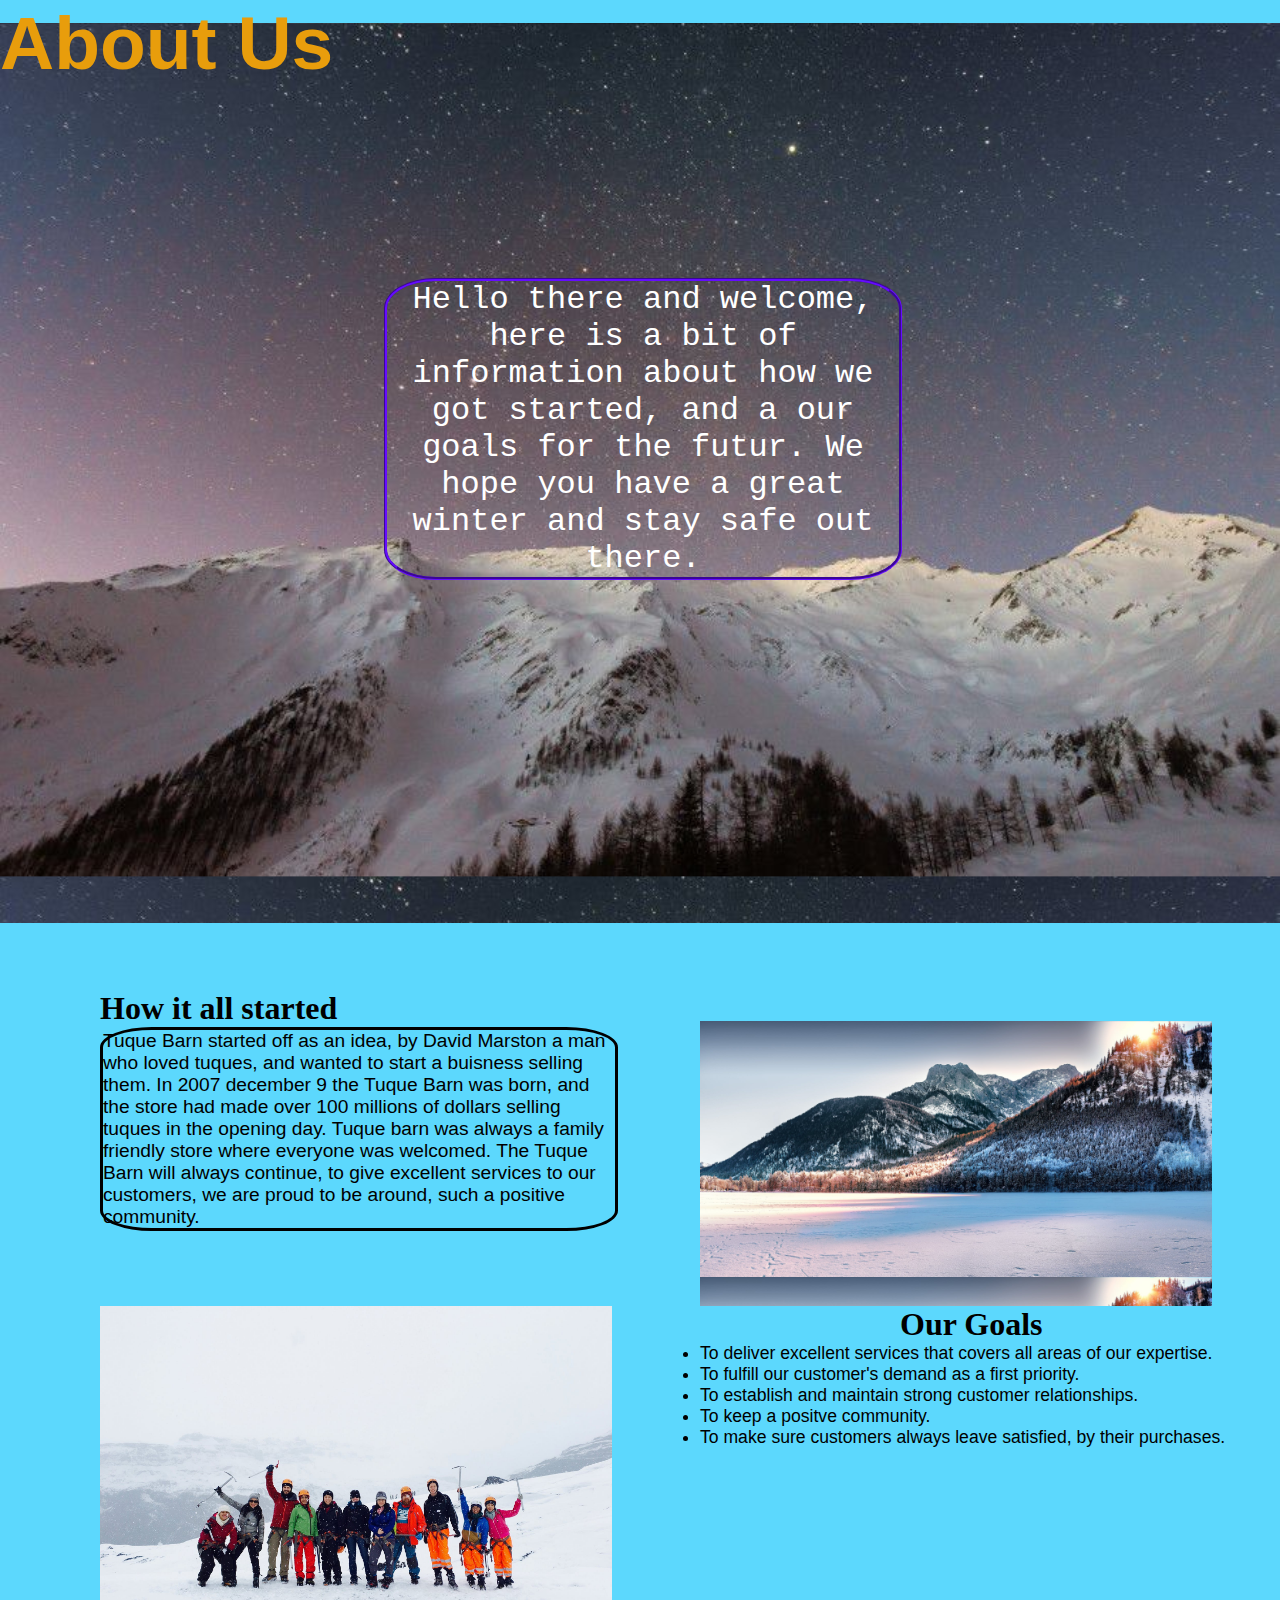
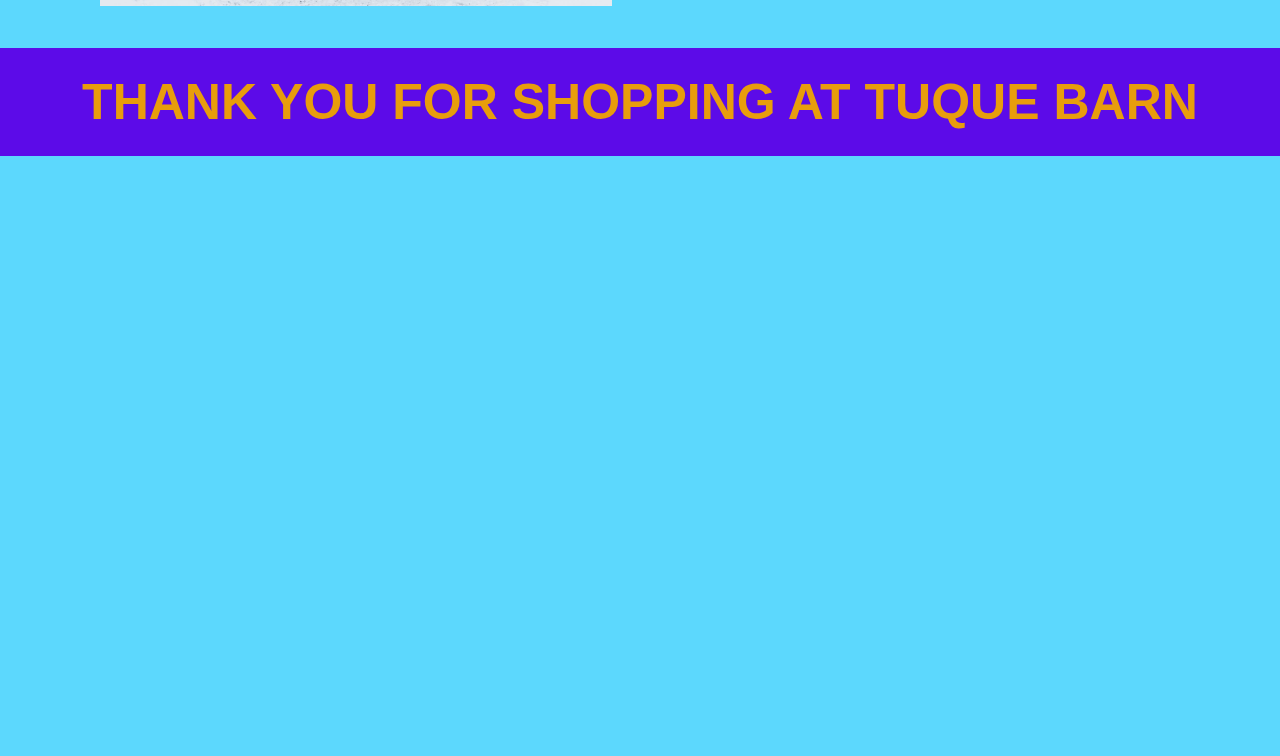
==== About-Us.html @ d9ed6664 "umar's-pages+css" ====
<!doctype html>
<HTML>
<head>
    <title>About us</title>
    <link rel="stylesheet" type="text/css" href="group stylings.css">
</head>
<body>
    

<div class="div-first" >
        <h2>About Us</h2>
    </div>
    <div class='div-two' id="top bar">
        
        <a> Store </a>
        <a href ="About-Us.html" id="About Us"> About us </a>
        <a> Contact Us </a>
        <a> Fact </a>
        <a> Cart </a>
    </div>
    <div class="snowimage"></div>
    <div class="information"><p class="purple">Hello there and welcome, here is a bit of information about how we got started, and a our goals for the futur. We hope you have a great winter and stay safe out there.
        </p></div>
        <div class="intro">
            <h1 class="title2">How it all started</h1>
            <p class="paragraph2">Tuque Barn started off as an idea, by David Marston a man who loved tuques, and wanted to  start a buisness selling them. In 2007 december 9 the Tuque Barn was born, and the store had made over 100 millions of dollars selling tuques in the opening day. Tuque barn was always a family friendly store where everyone was welcomed. The Tuque Barn will always continue, to give excellent services to our customers, we are proud to be around, such a positive community.      </p>

        </div>
        <div class="mountain"></div>
        <div class="happyFamily"></div>
        <div>
            <h1 class="title3"> Our Goals</h1>
            <ul class="list1">
                <li>To deliver excellent services that covers all areas of our expertise.</li>
                <li>To fulfill our customer's demand as a first priority.</li>
                <li>To establish and maintain strong customer relationships.</li>
                <li>To keep a positve community.</li>
                <li>To make sure customers always leave satisfied, by their purchases.</li>
            </ul>
            <div>
                <h1 class="title4">THANK YOU FOR SHOPPING AT TUQUE BARN</h1>
            </div>

        </div>

</body>
---- group stylings.css ----
*{
    margin:0;
    padding:0;
}
body{
    background-color: rgb(92, 216, 253);
}
.nav h2 {
    height: 60px;
    font-family:impact,charcoal,sans-serif;
    font-size: 50px;
    color:rgb(232,157,12);
    float: left;
    margin-top: 18px;
    margin-left: 15px;
}
.nav a {
    float: right;
    margin: 15px 10px;
    font-size:20px;
    color:rgb(232,157,12);
    text-decoration: none;
}
.nav{
    width:100%;
    height:100px;
    background-color:rgb(109,12,232);
    color:rgb(0, 109, 128); 
}

.winterimage{
    background-image: url("happyPeople.jpg");
    width: 100%;
    height: 700px;
    background-size: cover;
    margin-top:10px;
    margin-bottom: 50px;
}

.introduction{
    width: 40%;
    margin: 0 auto;
    font-size: 2.0em;
    border-radius: 10%;
    text-align: center;
    border: rgb(92, 11, 232);
    border-style: groove;
    font-family: 'Courier New', Courier, monospace;
}

.tuque-pic{
    width: 30%;
    height:300px;
    margin-right: 50px;
    border: 5px solid rgb(232,157,12);
    background-color: rgb(92, 216, 253);
    /*display: inline-block;*/
    float: right;
}
.tuque-pic img{
    object-fit: contain;
    max-height: 85%;
    max-width: 85%;
    display: block; 
    margin: 0 auto;

}
.tuque-pic p{
    height: 50px;
    color: rgb(232,157,12);;
    background-color: rgb(92, 216, 253);
    border:1px solid rgb(232,157,12);
    text-align: center;
    font-size: 2.5em
}
.text {
    height: 300px;
    width: 30%;
    display: inline-block;
    font-size: 4.0em;
    color: rgb(63,18,232)

}

/* umars section*/ /*warning code is not gonna look pretty*/
.div-first{
    height: 60px;
    width: 50%;
    font-family:impact,charcoal,sans-serif;
    font-size: 50px;
    color:rgb(232,157,12);
    position: relative; 
    left: 0px; 
    top: 0px;
    z-index:1;
}
.snowimage{

  background-image: url("snow-mountain.jpg");
    width: 100%;
    height: 900px;
    position: relative;
    background-size: 100%;
    bottom: 55px;
}
.information{
    width: 40%;
    font-size: 2.0em;
    position:relative;
    left: 30%;
    bottom: 700px;
    z-index:1;
    border-radius: 10%;
    text-align: center;
    border: rgb(92, 11, 232) ;
    border-style: groove;
    font-family: 'Courier New', Courier, monospace;
    
}
.purple{
    color: white;
}
.title2{
    position: relative;
    left: 100px;
    bottom: 290px;
}
.paragraph2{
    width: 40%;
    position: relative;
    left: 100px;
    bottom: 290px;
    font-size: 1.20em;
    border-radius: 10%;
    border-style: solid;
    text-align: left;
    font-family: 'Franklin Gothic Medium', 'Arial Narrow', Arial, sans-serif;
}
.mountain{
    background-image: url("mountain2.jpeg");
    width: 40%;
    height: 285px;
    background-size: 100%;
    position: relative;
    left: 700px;
    bottom:500px;
    
}
.happyFamily{
    background-image: url("happyfamily.jpeg");
    width: 40%;
    height: 300px;
    background-size: 100%;
    position: relative;
    left: 100px;
    bottom:500px;

}
.title3{
    position: relative;
    left: 900px;
    bottom: 800px;
}
.list1{
    position: relative;
    left: 700px;
    bottom: 800px;
    font-size: 1.10em;
    font-family: 'Franklin Gothic Medium', 'Arial Narrow', Arial, sans-serif 
}

.title4{
   text-align: center; 
  background-color: rgb(92, 11, 232);  
  border: 25px solid  rgb(92, 11, 232) ;
  position: relative;
   bottom:600px;
   font-family:impact,charcoal,sans-serif;
    font-size: 50px;
    color:rgb(232,157,12);
}
/* umars section "contact us" */ /*warning code is not gonna look pretty*/
.div3{
    height: 60px;
    width: 50%;
    font-family:impact,charcoal,sans-serif;
    font-size: 50px;
    color:rgb(232,157,12);
    position: relative; 
    left: 0px; 
    top: 0px;
    z-index:1;
}
.contactInfo{
    border: 15px solid rgb(92, 11, 232) ;
  padding: 5px;
  margin: 5px; 
  font-size: 20px; 

}
.list2{
    position: relative;
    left: 25%;
    bottom: 350px;
    font-size: 1.10em;
    font-family: 'Franklin Gothic Medium', 'Arial Narrow', Arial, sans-serif 
}
.title5{
    position: relative;
    left: 25%;
    bottom: 350px;
}
.mountain3{
    background-image: url("mountain3.jpeg");
    width: 39%;
    height: 310px;
    background-size: 100%;
    position: relative;
    left: 845px;
    bottom:600px;
    
}
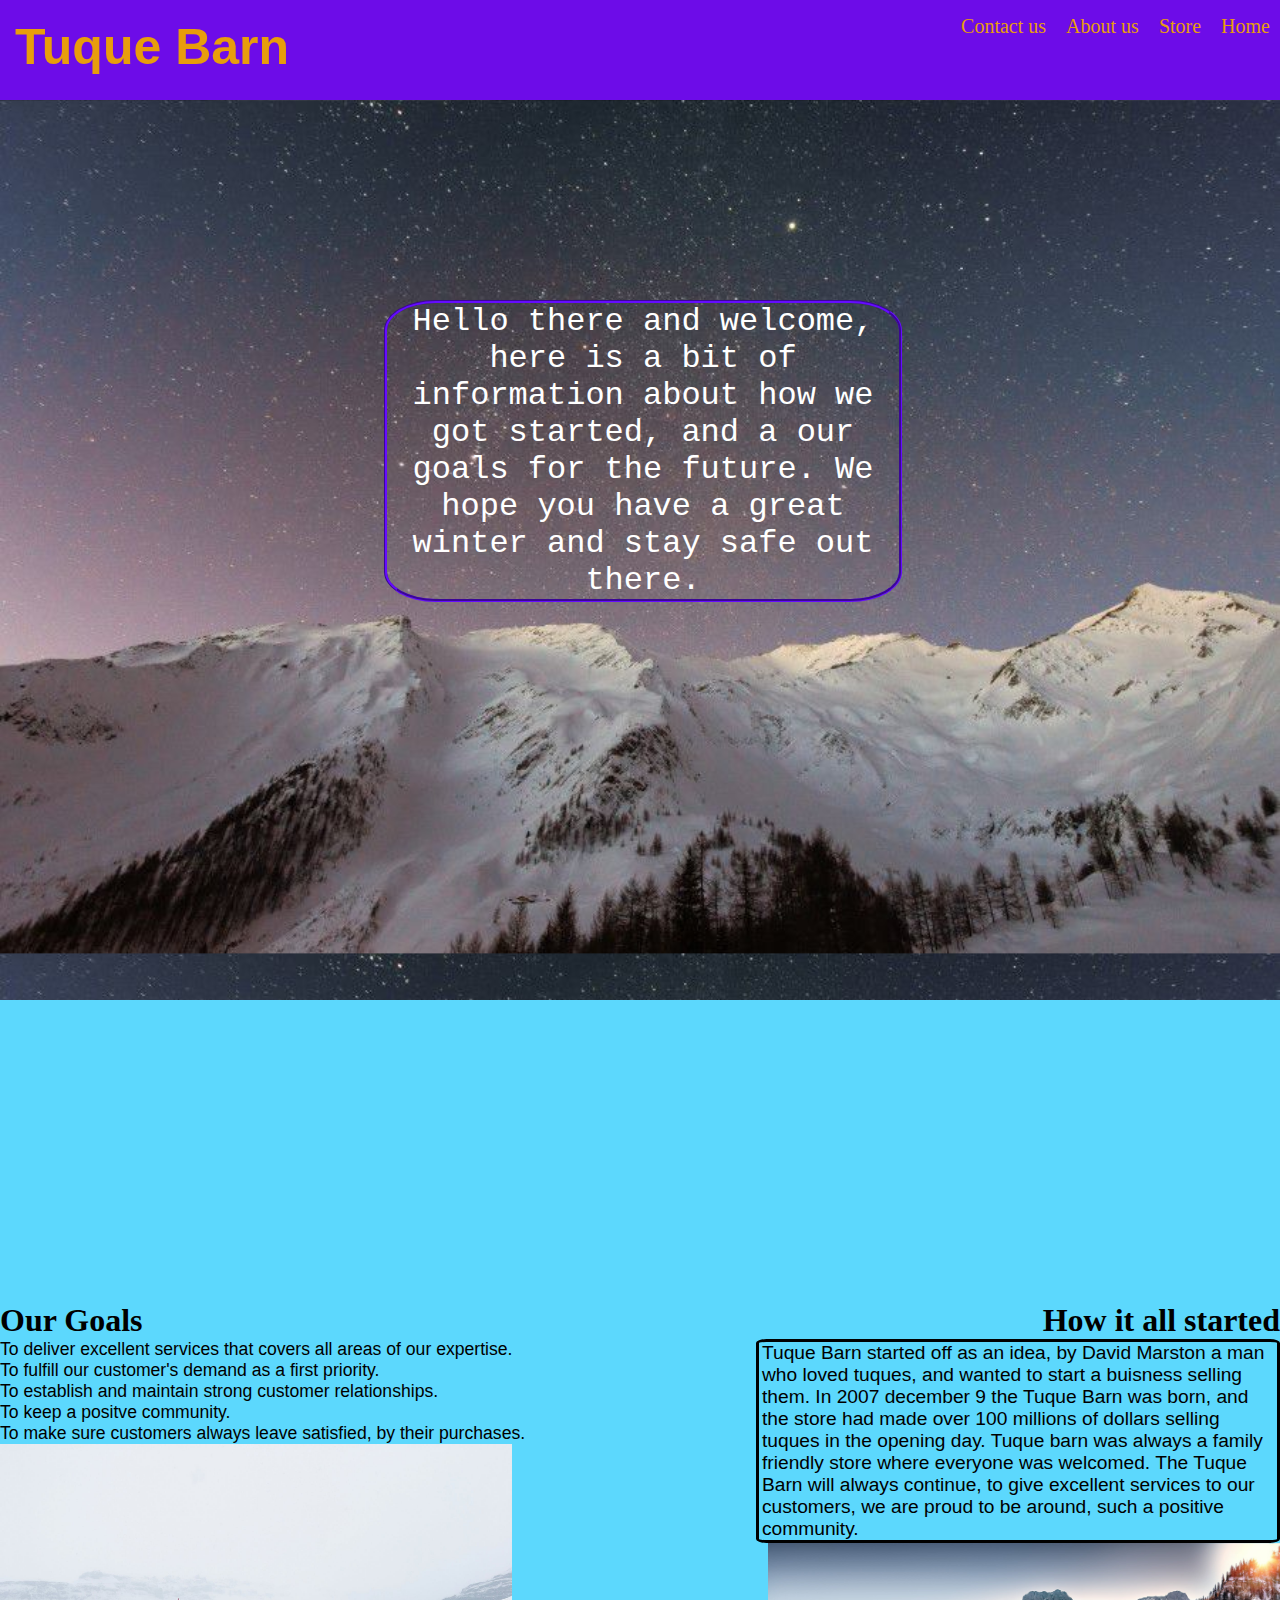
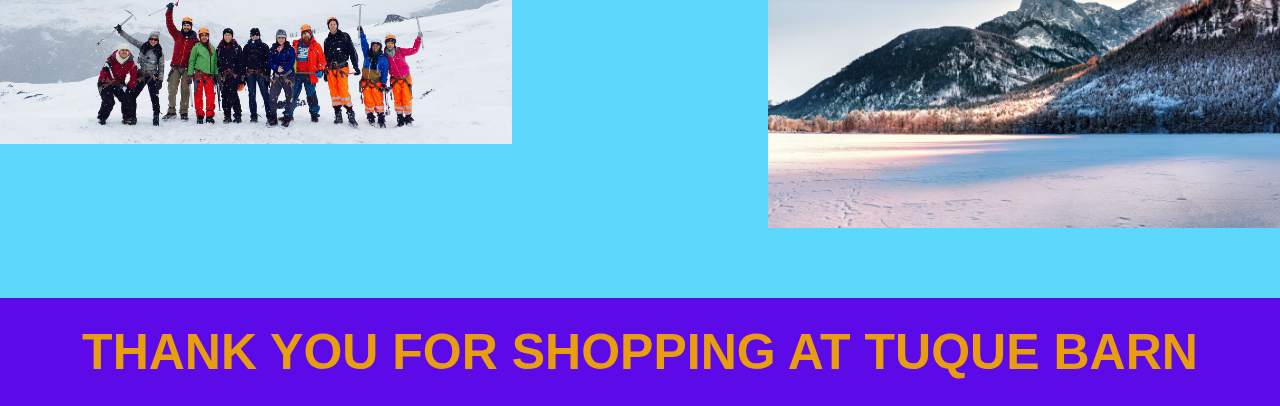
==== commit abdf8fe1: "fixed contact/about/andform" ====
--- a/About-Us.html
+++ b/About-Us.html
@@ -6,8 +6,16 @@
 </head>
 <body>
     
-
-<div class="div-first" >
+    <div class="nav" id="top-bar">
+        <h2>Tuque Barn</h2>
+        <a href ="index.html" id="home"> Home </a>
+        <a href ="store-page.html"> Store </a>
+        <a href ="About-Us.html"> About us </a>
+        <a href ="Contact-Us.html"> Contact us </a>
+        <!--<a> Fact </a>
+        <a> Cart </a>-->
+    </div>
+<!--<div class="div-first" >
         <h2>About Us</h2>
     </div>
     <div class='div-two' id="top bar">
@@ -17,18 +25,16 @@
         <a> Contact Us </a>
         <a> Fact </a>
         <a> Cart </a>
-    </div>
+    </div>-->
     <div class="snowimage"></div>
-    <div class="information"><p class="purple">Hello there and welcome, here is a bit of information about how we got started, and a our goals for the futur. We hope you have a great winter and stay safe out there.
+    <div class="information"><p class="purple">Hello there and welcome, here is a bit of information about how we got started, and a our goals for the future. We hope you have a great winter and stay safe out there.
         </p></div>
         <div class="intro">
             <h1 class="title2">How it all started</h1>
             <p class="paragraph2">Tuque Barn started off as an idea, by David Marston a man who loved tuques, and wanted to  start a buisness selling them. In 2007 december 9 the Tuque Barn was born, and the store had made over 100 millions of dollars selling tuques in the opening day. Tuque barn was always a family friendly store where everyone was welcomed. The Tuque Barn will always continue, to give excellent services to our customers, we are proud to be around, such a positive community.      </p>
-
+ 
         </div>
-        <div class="mountain"></div>
-        <div class="happyFamily"></div>
-        <div>
+        <div class= "ab-text">
             <h1 class="title3"> Our Goals</h1>
             <ul class="list1">
                 <li>To deliver excellent services that covers all areas of our expertise.</li>
@@ -37,10 +43,16 @@
                 <li>To keep a positve community.</li>
                 <li>To make sure customers always leave satisfied, by their purchases.</li>
             </ul>
+        </div> 
             <div>
-                <h1 class="title4">THANK YOU FOR SHOPPING AT TUQUE BARN</h1>
+               
+        <div class="mountain"></div>
+        <div class="happyFamily"></div>
+                
             </div>
-
-        </div>
+            <div>
+            <h1 class="title4">THANK YOU FOR SHOPPING AT TUQUE BARN</h1>
+            </div>
+        
 
 </body>--- a/group stylings.css
+++ b/group stylings.css
@@ -49,13 +49,31 @@
 }
 
 .tuque-pic{
-    width: 30%;
+    width: 25%;
     height:300px;
     margin-right: 50px;
     border: 5px solid rgb(232,157,12);
     background-color: rgb(92, 216, 253);
     /*display: inline-block;*/
     float: right;
+}
+.sec-tuque-pic{
+    position:relative;
+    top: 30px;
+    width: 15%;
+    height:300px;
+    margin-right: 50px;
+    border: 5px solid rgb(232,157,12);
+    background-color: rgb(92, 216, 253);
+    display: inline-block;
+    /*float: right;*/
+}
+.sec-tuque-pic img{
+    object-fit: contain;
+    max-height: 85%;
+    max-width: 85%;
+    display: block; 
+    margin: 0 auto;
 }
 .tuque-pic img{
     object-fit: contain;
@@ -65,13 +83,21 @@
     margin: 0 auto;
 
 }
+.sec-tuque-pic p{
+    height: 50px;
+    color: rgb(232,157,12);;
+    background-color: rgb(92, 216, 253);
+    border:1px solid rgb(232,157,12);
+    text-align: center;
+    font-size: 2.5em;
+}    
 .tuque-pic p{
     height: 50px;
     color: rgb(232,157,12);;
     background-color: rgb(92, 216, 253);
     border:1px solid rgb(232,157,12);
     text-align: center;
-    font-size: 2.5em
+    font-size: 2.5em;
 }
 .text {
     height: 300px;
@@ -81,6 +107,14 @@
     color: rgb(63,18,232)
 
 }
+.store-form{
+
+    width: 30%;
+    height: 300px;
+    float: right;
+}
+
+
 
 /* umars section*/ /*warning code is not gonna look pretty*/
 .div-first{
@@ -99,14 +133,13 @@
   background-image: url("snow-mountain.jpg");
     width: 100%;
     height: 900px;
+    background-size: 100%;
+
+}
+.information{
+    width: 40%;
+    font-size: 2.0em;
     position: relative;
-    background-size: 100%;
-    bottom: 55px;
-}
-.information{
-    width: 40%;
-    font-size: 2.0em;
-    position:relative;
     left: 30%;
     bottom: 700px;
     z-index:1;
@@ -121,29 +154,38 @@
     color: white;
 }
 .title2{
-    position: relative;
-    left: 100px;
-    bottom: 290px;
+display: block;
+float: right;
+}
+.ab-text{
+    display: inline-block;
 }
 .paragraph2{
-    width: 40%;
-    position: relative;
+    padding-left: 3px;
+    padding-right:3px;
+    clear: both;
+    display:block;
+    width: 40%;
+    float: right;
     left: 100px;
     bottom: 290px;
     font-size: 1.20em;
-    border-radius: 10%;
+    border-radius: 2%;
     border-style: solid;
     text-align: left;
     font-family: 'Franklin Gothic Medium', 'Arial Narrow', Arial, sans-serif;
 }
 .mountain{
+    clear: both;
     background-image: url("mountain2.jpeg");
     width: 40%;
     height: 285px;
     background-size: 100%;
-    position: relative;
+    display:block;
     left: 700px;
     bottom:500px;
+    float: right;
+    background-size: cover;
     
 }
 .happyFamily{
@@ -151,18 +193,19 @@
     width: 40%;
     height: 300px;
     background-size: 100%;
-    position: relative;
+    display:inline-block;
     left: 100px;
     bottom:500px;
+    
 
 }
 .title3{
-    position: relative;
+    
     left: 900px;
     bottom: 800px;
 }
 .list1{
-    position: relative;
+    
     left: 700px;
     bottom: 800px;
     font-size: 1.10em;
@@ -173,7 +216,7 @@
    text-align: center; 
   background-color: rgb(92, 11, 232);  
   border: 25px solid  rgb(92, 11, 232) ;
-  position: relative;
+  margin-top: 150px;
    bottom:600px;
    font-family:impact,charcoal,sans-serif;
     font-size: 50px;
@@ -214,9 +257,9 @@
     background-image: url("mountain3.jpeg");
     width: 39%;
     height: 310px;
-    background-size: 100%;
-    position: relative;
-    left: 845px;
-    bottom:600px;
-    
-}
+    position:relative;
+    bottom:500px;
+    float: right;
+    background-size: cover;
+    padding-right: 20px;
+}
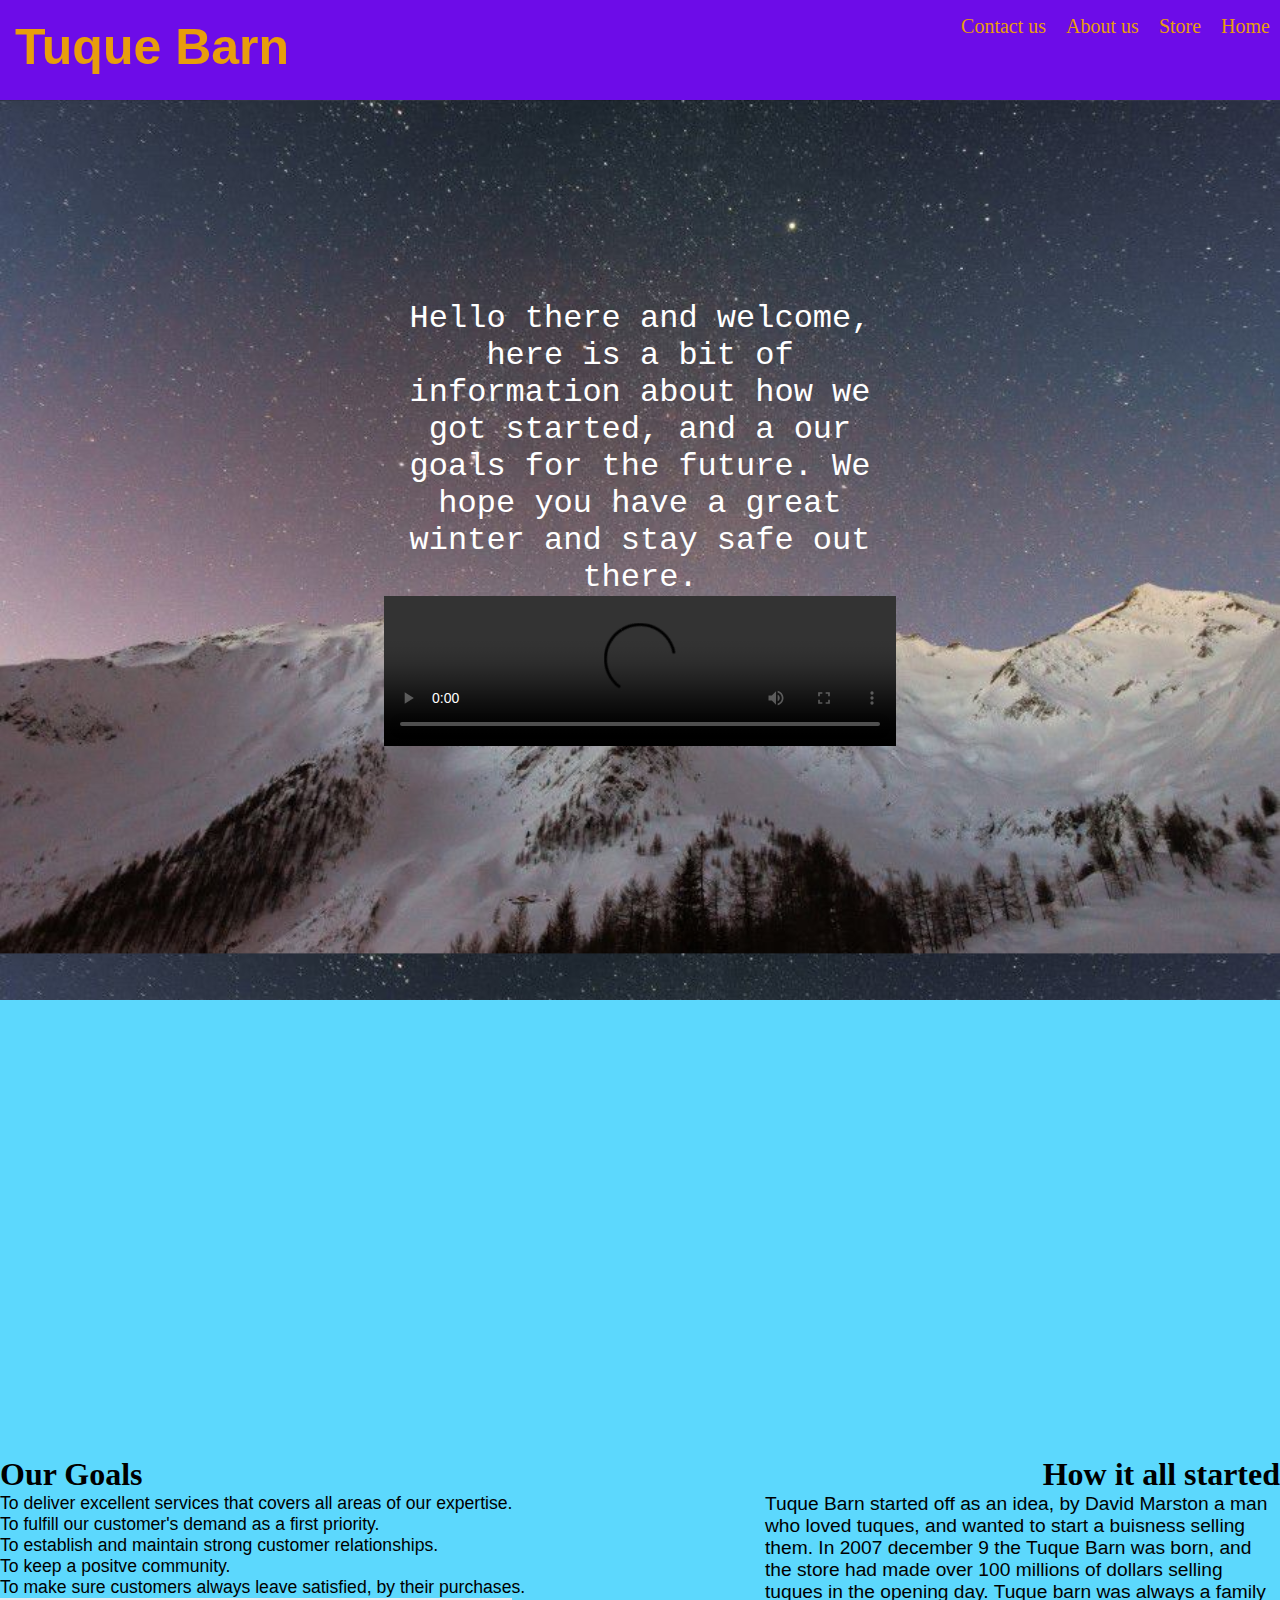
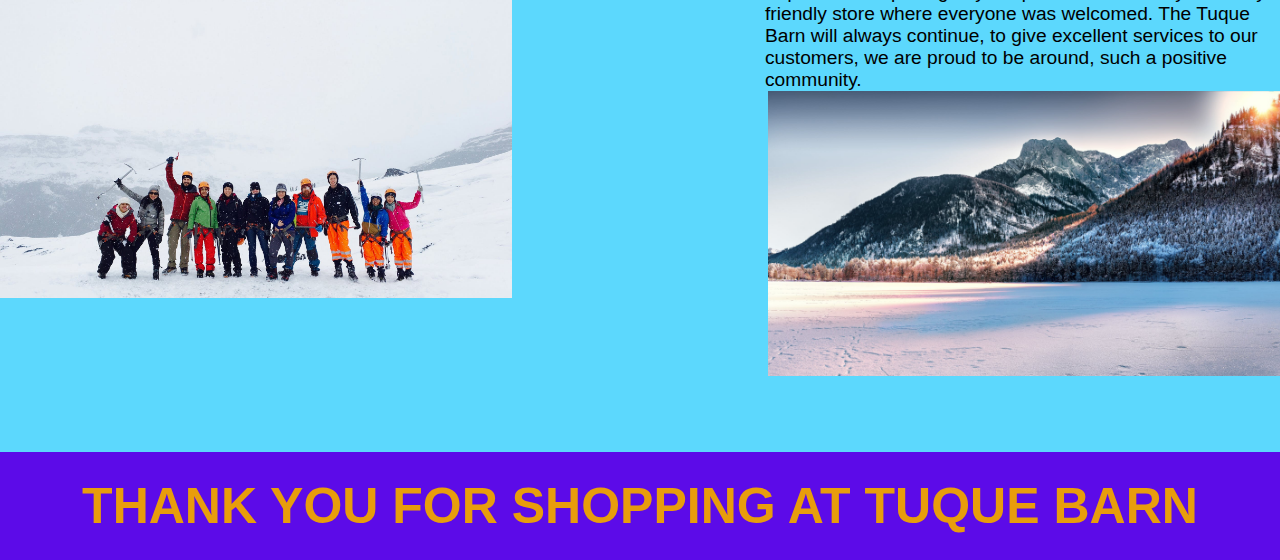
==== commit 43d818f8: "added video/  removed border" ====
--- a/About-Us.html
+++ b/About-Us.html
@@ -27,12 +27,16 @@
         <a> Cart </a>
     </div>-->
     <div class="snowimage"></div>
-    <div class="information"><p class="purple">Hello there and welcome, here is a bit of information about how we got started, and a our goals for the future. We hope you have a great winter and stay safe out there.
-        </p></div>
+    <div class="information">
+        <p class="purple">Hello there and welcome, here is a bit of information about how we got started, and a our goals for the future. We hope you have a great winter and stay safe out there.
+        </p>
+        <video controls class="video1" src="snowvid.mp4" type="video/mp4"></video>
+
+    </div>
         <div class="intro">
             <h1 class="title2">How it all started</h1>
             <p class="paragraph2">Tuque Barn started off as an idea, by David Marston a man who loved tuques, and wanted to  start a buisness selling them. In 2007 december 9 the Tuque Barn was born, and the store had made over 100 millions of dollars selling tuques in the opening day. Tuque barn was always a family friendly store where everyone was welcomed. The Tuque Barn will always continue, to give excellent services to our customers, we are proud to be around, such a positive community.      </p>
- 
+            
         </div>
         <div class= "ab-text">
             <h1 class="title3"> Our Goals</h1>
--- a/group stylings.css
+++ b/group stylings.css
@@ -41,10 +41,8 @@
     width: 40%;
     margin: 0 auto;
     font-size: 2.0em;
-    border-radius: 10%;
-    text-align: center;
-    border: rgb(92, 11, 232);
-    border-style: groove;
+    text-align: center;
+    font-weight:bold;
     font-family: 'Courier New', Courier, monospace;
 }
 
@@ -143,10 +141,9 @@
     left: 30%;
     bottom: 700px;
     z-index:1;
-    border-radius: 10%;
-    text-align: center;
-    border: rgb(92, 11, 232) ;
-    border-style: groove;
+    
+    text-align: center;
+   
     font-family: 'Courier New', Courier, monospace;
     
 }
@@ -170,8 +167,6 @@
     left: 100px;
     bottom: 290px;
     font-size: 1.20em;
-    border-radius: 2%;
-    border-style: solid;
     text-align: left;
     font-family: 'Franklin Gothic Medium', 'Arial Narrow', Arial, sans-serif;
 }
@@ -211,7 +206,9 @@
     font-size: 1.10em;
     font-family: 'Franklin Gothic Medium', 'Arial Narrow', Arial, sans-serif 
 }
-
+.video1{
+    width: 100%;
+}
 .title4{
    text-align: center; 
   background-color: rgb(92, 11, 232);  
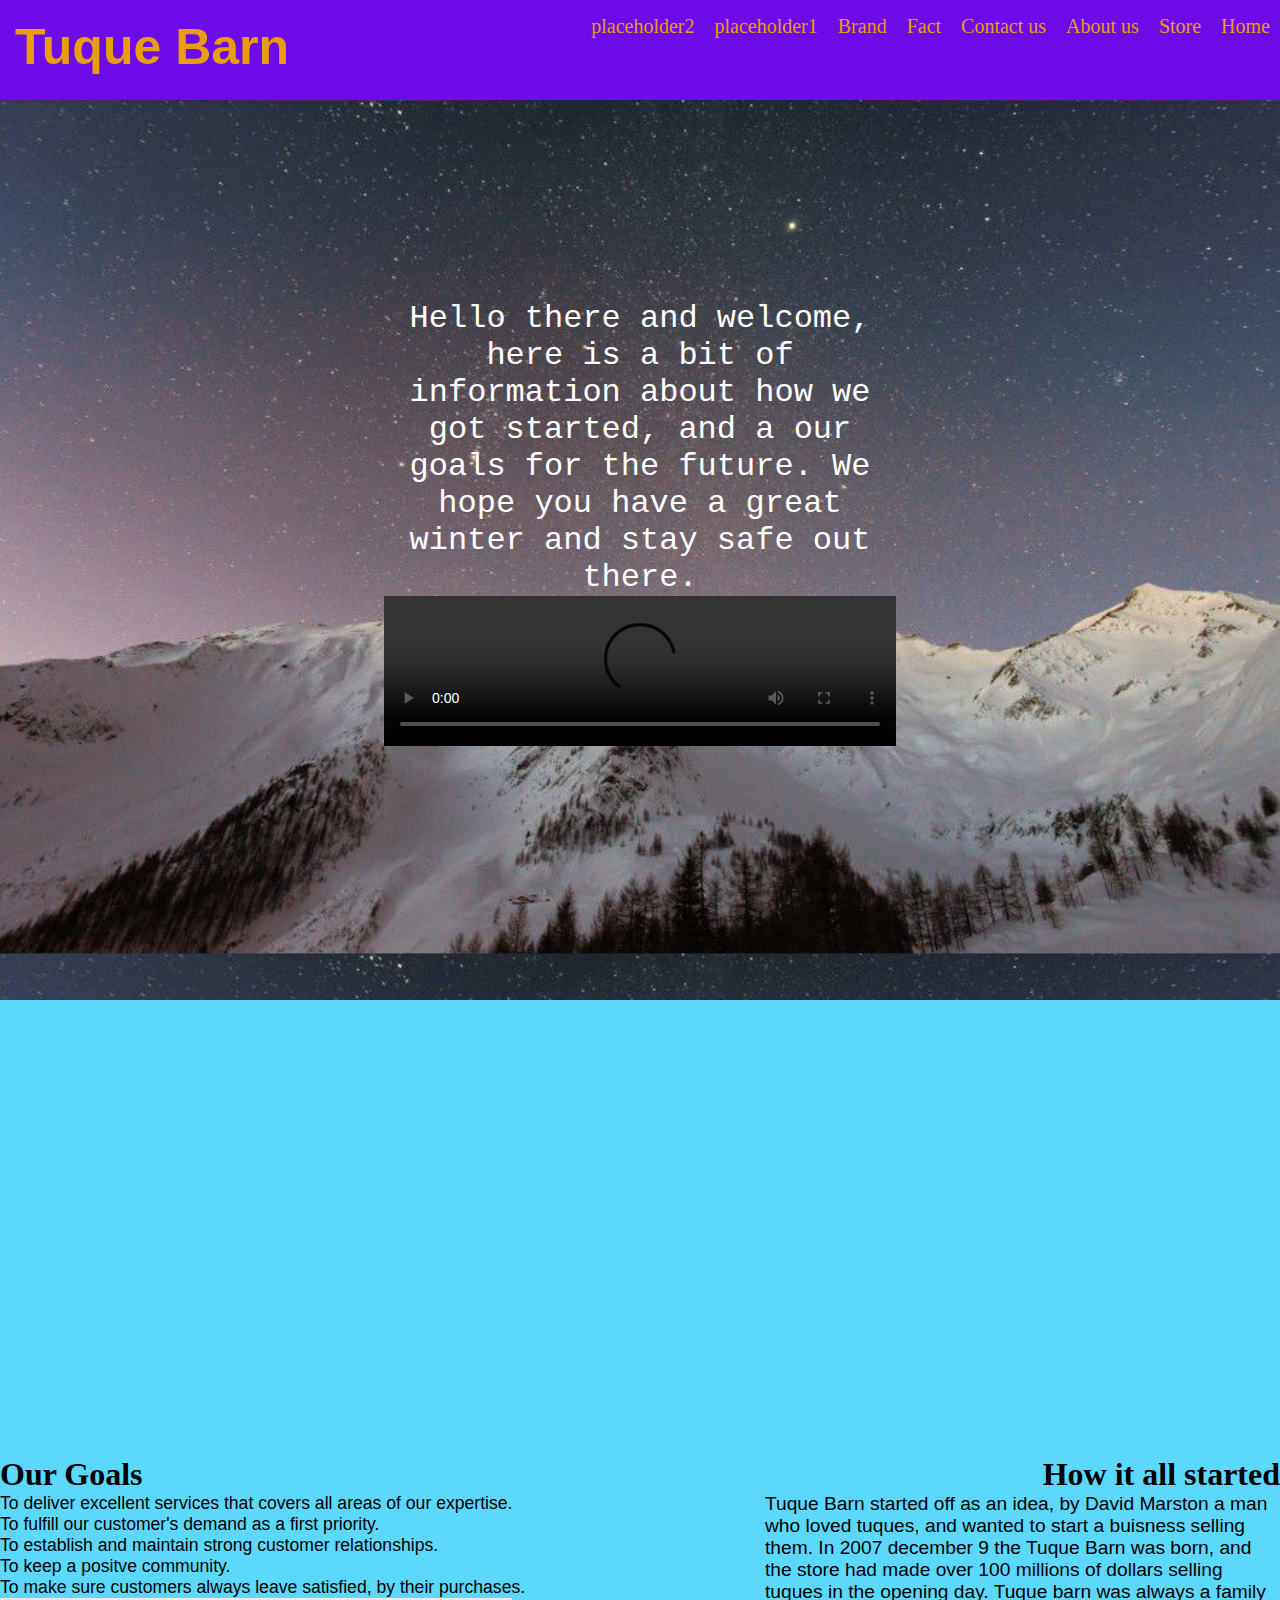
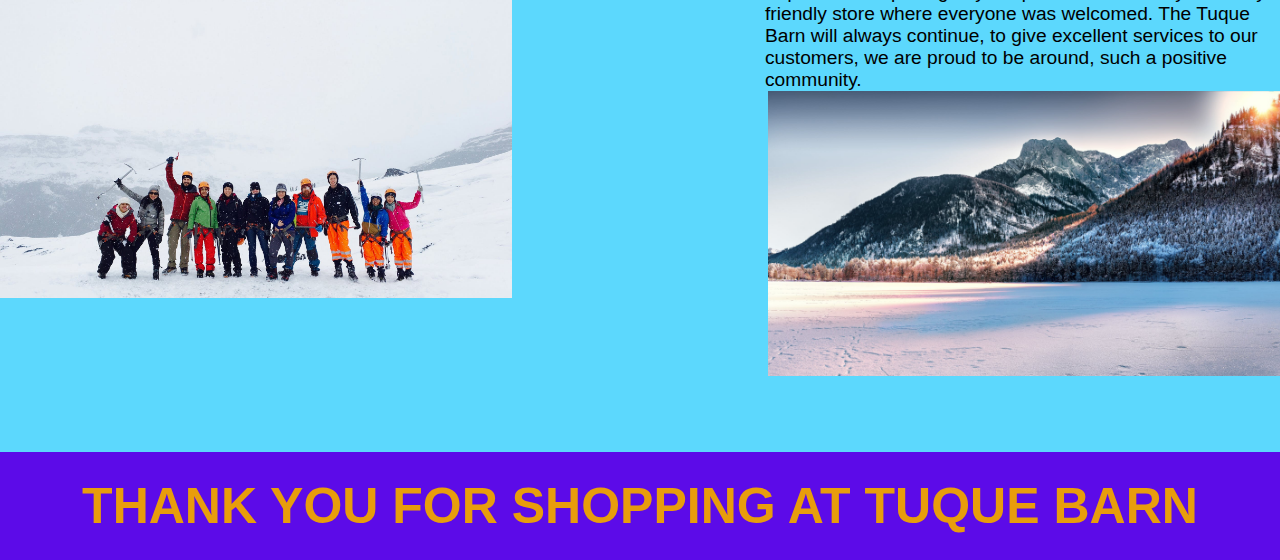
==== commit 79428814: "added footer and placeholder" ====
--- a/About-Us.html
+++ b/About-Us.html
@@ -12,8 +12,10 @@
         <a href ="store-page.html"> Store </a>
         <a href ="About-Us.html"> About us </a>
         <a href ="Contact-Us.html"> Contact us </a>
-        <!--<a> Fact </a>
-        <a> Cart </a>-->
+        <a href ="fact.html"> Fact </a>
+        <a href ="brand.html"> Brand </a>
+        <a href ="placeholder1.html">placeholder1</a>
+        <a href ="placeholder2.html">placeholder2</a>
     </div>
 <!--<div class="div-first" >
         <h2>About Us</h2>
@@ -54,9 +56,11 @@
         <div class="happyFamily"></div>
                 
             </div>
+            <footer>
             <div>
             <h1 class="title4">THANK YOU FOR SHOPPING AT TUQUE BARN</h1>
-            </div>
-        
+            </div></footer>
+
+                
 
 </body>--- a/group stylings.css
+++ b/group stylings.css
@@ -111,6 +111,16 @@
     height: 300px;
     float: right;
 }
+.footer{
+    background-color:rgb(109,12,232);
+    margin-top: 50px;
+    height: 100px;
+    text-align:center;
+    color:rgb(232,157,12);
+    font-size: 2.5em;
+    padding-top: 40px;
+    font-family:Impact,charcoal,sans-serif;
+}
 
 
 
